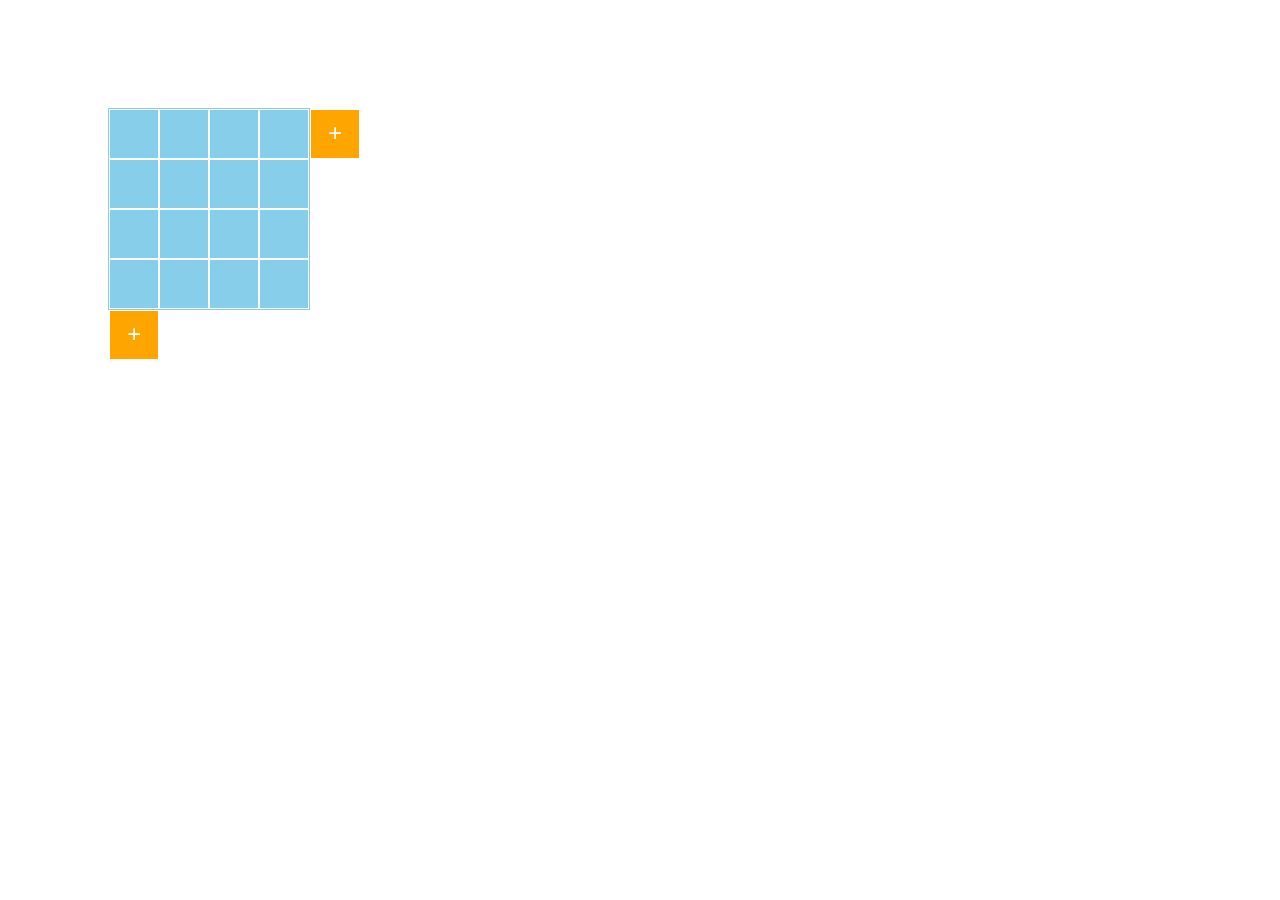
==== index.html @ 334de3a9 "commit rename html file" ====
<!DOCTYPE html>
<html lang="en">
<head>
    <meta charset="UTF-8">
    <title>Document</title>
    <link rel="stylesheet" href="Test.css">
    <script src="Test.js" defer></script>
</head>
<body>
    
    <div id='OuterSqr'>
    
      <div id="DelColumn" class='DelButton'><b>-</b></div>
      
       <div id="DelLine" class='DelButton'><b>-</b></div>
       
        <div id='MainSqr' class='MainSqr'>
        
           //здесь будут располагаться коды ячеек
        
        </div>
    
        <div id="AddColumn" class='AddButton'><b>+</b></div>
        <div id="AddLine" class='AddButton'><b>+</b></div>
    
    </div>
    
</body>
</html>
---- Test.css ----
#OuterSqr {
    
    float: left;
    width: 302px;
    height: 302px;
    margin: 50px auto auto 50px;
}

.MainSqr {
    
    float: left;
    width: 200px;
    height: 200px;
    border: 1px solid skyblue;
    background-color: red;    
}

.cell {
    
    float: left;
    width: 48px;
    height: 48px;
    border: 1px solid white;
    background-color: skyblue;    
}

.cell::after {
    
    content:"";
    display: block;
    clear: both;
}

.AddButton {
    width: 48px;
    height: 48px;
    line-height: 48px;
    border: 1px solid white;
    background-color: orange;    
    text-align: center;
    font-size: 25px;
    color: white;
    font-weight: bold;
}

.DelButton {
    width: 48px;
    height: 48px;
    line-height: 48px;
    border: 1px solid white;
    background-color: red;    
    text-align: center;
    font-size: 25px;
    color: white;
    font-weight: bold;
    visibility: hidden;
}


.AddButton::after {
    
    content:"";
    display: block;
    clear: both;
}

.DelButton::after {
    
    content:"";
    display: block;
    clear: both;
}


#AddColumn {
 
    float: left; 
    margin: 1px 0px 0px 0px;    
}

#AddLine {
  
    float: left;
    margin: 0px 0px 0px 51px;    
}

#DelLine {
 
    float: left;   
}

#DelColumn {
  
    margin: 0px 0px 0px 50px;  
}
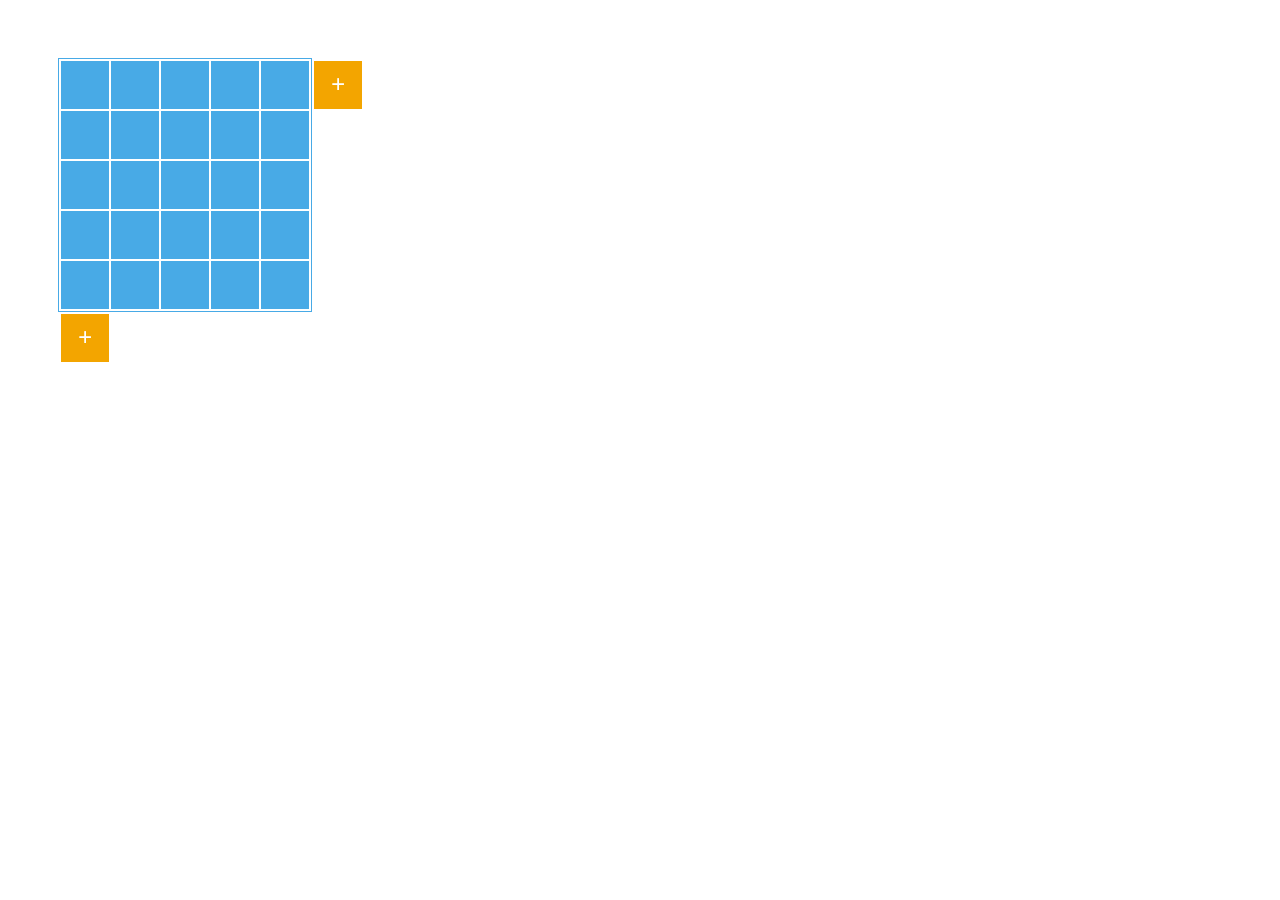
==== commit 17cd0f17: "remake of test task change all" ====
--- a/index.html
+++ b/index.html
@@ -7,23 +7,48 @@
     <script src="Test.js" defer></script>
 </head>
 <body>
+
+    <div class='Ramka'>
+                     
+        <table class='DynTable'>
+       
+            <tr class='DynTable__tr'>
+                <td class='Cell DynTable__Cell' ></td>
+                <td class='Cell DynTable__Cell' ></td>
+                <td class='Cell DynTable__Cell' ></td>
+                <td class='Cell DynTable__Cell' ></td>
+            </tr> 
+           
+            <tr class='DynTable__tr'>
+                <td class='Cell DynTable__Cell' ></td>
+                <td class='Cell DynTable__Cell' ></td>
+                <td class='Cell DynTable__Cell' ></td>
+                <td class='Cell DynTable__Cell' ></td>
+            </tr> 
+           
+            <tr class='DynTable__tr'>
+                <td class='Cell DynTable__Cell' ></td>
+                <td class='Cell DynTable__Cell' ></td>
+                <td class='Cell DynTable__Cell' ></td>
+                <td class='Cell DynTable__Cell' ></td>
+            </tr>          
+        
+            <tr class='DynTable__tr'>
+                <td class='Cell DynTable__Cell' ></td>
+                <td class='Cell DynTable__Cell' ></td>
+                <td class='Cell DynTable__Cell' ></td>
+                <td class='Cell DynTable__Cell' ></td>
+            </tr>         
+            
+        </table>
     
-    <div id='OuterSqr'>
-    
-      <div id="DelColumn" class='DelButton'><b>-</b></div>
-      
-       <div id="DelLine" class='DelButton'><b>-</b></div>
-       
-        <div id='MainSqr' class='MainSqr'>
-        
-           //здесь будут располагаться коды ячеек
-        
-        </div>
-    
-        <div id="AddColumn" class='AddButton'><b>+</b></div>
-        <div id="AddLine" class='AddButton'><b>+</b></div>
-    
-    </div>
-    
+        <div class='Cell Button AddButton js-AddColumn' >+</div>
+        <div class='Cell Button AddButton js-AddLine' >+</div>
+
+        <div class='Cell Button DelButton js-DelColumn' >-</div>
+        <div class='Cell Button DelButton js-DelLine' >-</div>
+
+    </div>             
+               
 </body>
 </html>
--- a/Test.css
+++ b/Test.css
@@ -1,96 +1,82 @@
-#OuterSqr {
+.Ramka {
+    position: relative;
+    box-sizing: border-box;
+    display: table;
     
-    float: left;
-    width: 302px;
-    height: 302px;
-    margin: 50px auto auto 50px;
+    left: 50px;
+    top: 50px;
+    
+    padding: 1px;
+    border: 1px solid #48aae6;      
 }
 
-.MainSqr {
-    
-    float: left;
-    width: 200px;
-    height: 200px;
-    border: 1px solid skyblue;
-    background-color: red;    
+.Cell { 
+    width: 50px;
+    height: 50px;
+    line-height: 48px;
+    border: 1px solid white;
+    box-sizing: border-box;    
 }
 
-.cell {
-    
-    float: left;
-    width: 48px;
-    height: 48px;
-    border: 1px solid white;
-    background-color: skyblue;    
-}
-
-.cell::after {
-    
-    content:"";
-    display: block;
-    clear: both;
+.Button {
+    position: absolute;
+    display: table;
+    cursor: pointer;
+    text-align: center;
+    font-size: 25px;
+    vertical-align: middle;
+    color: white;
+    font-weight: bold;
+    transition: background-color 3s, visibility ease 0.5s, left 0.5s, top 0.5s;
 }
 
 .AddButton {
-    width: 48px;
-    height: 48px;
-    line-height: 48px;
-    border: 1px solid white;
-    background-color: orange;    
-    text-align: center;
-    font-size: 25px;
-    color: white;
-    font-weight: bold;
+    background-color: #f3a500;
+}
+
+.AddButton:hover{
+    background-color: #f6c052;    
+}
+
+.js-AddColumn {
+    
+    left: calc(100% + 2px);
+    top: 1px;
+    
+}
+
+.js-AddLine {
+    
+    left: 1px;
+    top: calc(100% + 2px);
+    
 }
 
 .DelButton {
-    width: 48px;
-    height: 48px;
-    line-height: 48px;
-    border: 1px solid white;
-    background-color: red;    
-    text-align: center;
-    font-size: 25px;
-    color: white;
-    font-weight: bold;
-    visibility: hidden;
+    background-color: #b20000;
+     visibility: hidden; 
 }
 
-
-.AddButton::after {
-    
-    content:"";
-    display: block;
-    clear: both;
+.DelButton:hover{
+    background-color: #ca4c49;
 }
 
-.DelButton::after {
-    
-    content:"";
-    display: block;
-    clear: both;
+.js-DelColumn {
+    left: 1px;
+    top: -52px;    
 }
 
-
-#AddColumn {
- 
-    float: left; 
-    margin: 1px 0px 0px 0px;    
+.js-DelLine {
+    left: -52px;
+    top: 1px;    
 }
 
-#AddLine {
-  
-    float: left;
-    margin: 0px 0px 0px 51px;    
+.DynTable {
+    position: relative;
+    padding: 0;
+    border-spacing: 0px;
 }
 
-#DelLine {
- 
-    float: left;   
+.DynTable__Cell{ 
+    background-color: #48aae6;
 }
-
-#DelColumn {
-  
-    margin: 0px 0px 0px 50px;  
-}
-
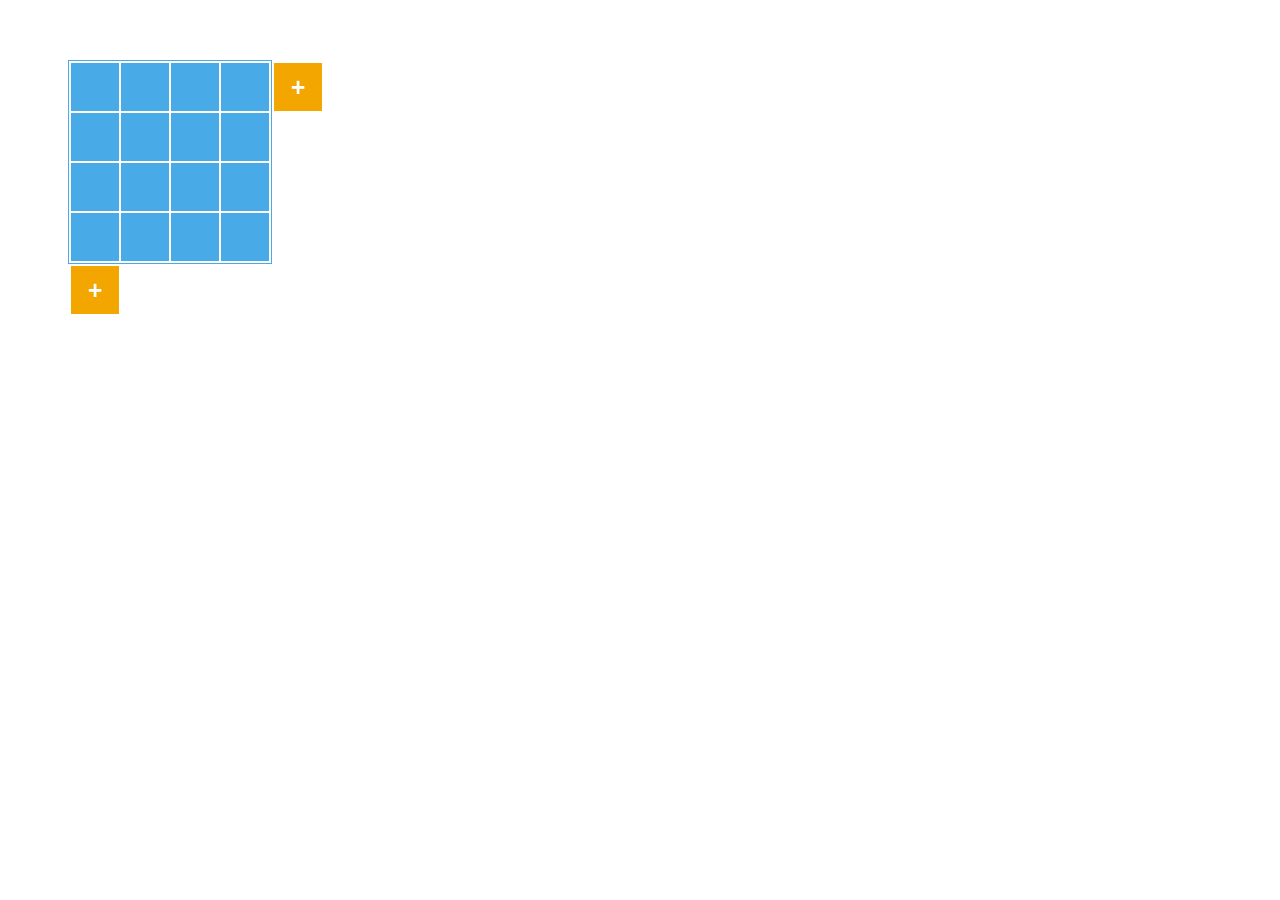
==== commit f58bac74: "edited all errors" ====
--- a/index.html
+++ b/index.html
@@ -8,45 +8,45 @@
 </head>
 <body>
 
-    <div class='Ramka'>
+    <div class='DynTable DynTableInd_1'>
                      
-        <table class='DynTable'>
+        <table class='DynTable__Table'>
        
-            <tr class='DynTable__tr'>
-                <td class='Cell DynTable__Cell' ></td>
-                <td class='Cell DynTable__Cell' ></td>
-                <td class='Cell DynTable__Cell' ></td>
-                <td class='Cell DynTable__Cell' ></td>
+            <tr class='DynTable__Row'>
+                <td class='DynTable__Sqr DynTable__Cell' ></td>
+                <td class='DynTable__Sqr DynTable__Cell' ></td>
+                <td class='DynTable__Sqr DynTable__Cell' ></td>
+                <td class='DynTable__Sqr DynTable__Cell' ></td>
             </tr> 
            
-            <tr class='DynTable__tr'>
-                <td class='Cell DynTable__Cell' ></td>
-                <td class='Cell DynTable__Cell' ></td>
-                <td class='Cell DynTable__Cell' ></td>
-                <td class='Cell DynTable__Cell' ></td>
+            <tr class='DynTable__Row'>
+                <td class='DynTable__Sqr DynTable__Cell' ></td>
+                <td class='DynTable__Sqr DynTable__Cell' ></td>
+                <td class='DynTable__Sqr DynTable__Cell' ></td>
+                <td class='DynTable__Sqr DynTable__Cell' ></td>
             </tr> 
            
-            <tr class='DynTable__tr'>
-                <td class='Cell DynTable__Cell' ></td>
-                <td class='Cell DynTable__Cell' ></td>
-                <td class='Cell DynTable__Cell' ></td>
-                <td class='Cell DynTable__Cell' ></td>
+            <tr class='DynTable__Row'>
+                <td class='DynTable__Sqr DynTable__Cell' ></td>
+                <td class='DynTable__Sqr DynTable__Cell' ></td>
+                <td class='DynTable__Sqr DynTable__Cell' ></td>
+                <td class='DynTable__Sqr DynTable__Cell' ></td>
             </tr>          
         
-            <tr class='DynTable__tr'>
-                <td class='Cell DynTable__Cell' ></td>
-                <td class='Cell DynTable__Cell' ></td>
-                <td class='Cell DynTable__Cell' ></td>
-                <td class='Cell DynTable__Cell' ></td>
+            <tr class='DynTable__Row'>
+                <td class='DynTable__Sqr DynTable__Cell' ></td>
+                <td class='DynTable__Sqr DynTable__Cell' ></td>
+                <td class='DynTable__Sqr DynTable__Cell' ></td>
+                <td class='DynTable__Sqr DynTable__Cell' ></td>
             </tr>         
             
         </table>
     
-        <div class='Cell Button AddButton js-AddColumn' >+</div>
-        <div class='Cell Button AddButton js-AddLine' >+</div>
+        <button class='DynTable__Sqr DynTable__Button DynTable__AddButton DynTable__AddColumn' >+</button>
+        <button class='DynTable__Sqr DynTable__Button DynTable__AddButton DynTable__AddLine' >+</button>
 
-        <div class='Cell Button DelButton js-DelColumn' >-</div>
-        <div class='Cell Button DelButton js-DelLine' >-</div>
+        <button class='DynTable__Sqr DynTable__Button DynTable__DelButton DynTable__DelColumn' >-</button>
+        <button class='DynTable__Sqr DynTable__Button DynTable__DelButton DynTable__DelLine' >-</button>
 
     </div>             
                
--- a/Test.css
+++ b/Test.css
@@ -1,77 +1,23 @@
-.Ramka {
+.DynTable {
     position: relative;
     box-sizing: border-box;
     display: table;
     
-    left: 50px;
-    top: 50px;
+    margin-left: 60px;
+    margin-top: 60px;
     
     padding: 1px;
     border: 1px solid #48aae6;      
 }
 
-.Cell { 
+.DynTable__Sqr { 
     width: 50px;
     height: 50px;
-    line-height: 48px;
     border: 1px solid white;
     box-sizing: border-box;    
 }
 
-.Button {
-    position: absolute;
-    display: table;
-    cursor: pointer;
-    text-align: center;
-    font-size: 25px;
-    vertical-align: middle;
-    color: white;
-    font-weight: bold;
-    transition: background-color 3s, visibility ease 0.5s, left 0.5s, top 0.5s;
-}
-
-.AddButton {
-    background-color: #f3a500;
-}
-
-.AddButton:hover{
-    background-color: #f6c052;    
-}
-
-.js-AddColumn {
-    
-    left: calc(100% + 2px);
-    top: 1px;
-    
-}
-
-.js-AddLine {
-    
-    left: 1px;
-    top: calc(100% + 2px);
-    
-}
-
-.DelButton {
-    background-color: #b20000;
-     visibility: hidden; 
-}
-
-.DelButton:hover{
-    background-color: #ca4c49;
-}
-
-.js-DelColumn {
-    left: 1px;
-    top: -52px;    
-}
-
-.js-DelLine {
-    left: -52px;
-    top: 1px;    
-}
-
-.DynTable {
+.DynTable__Table {
     position: relative;
     padding: 0;
     border-spacing: 0px;
@@ -80,3 +26,61 @@
 .DynTable__Cell{ 
     background-color: #48aae6;
 }
+
+.DynTable__Button {
+    position: absolute;
+    cursor: pointer;
+    
+    text-align: center;
+    vertical-align: middle;
+    
+    font-size: 25px;
+    color: white;
+    font-weight: bold;
+    transition: background-color 3s, visibility ease 0.5s, left 0.5s, top 0.5s;
+}
+
+.DynTable__AddButton {
+    background-color: #f3a500;
+}
+
+.DynTable__AddButton:hover{
+    background-color: #f6c052;    
+}
+
+.DynTable__AddColumn {
+    
+    left: 100%;
+    margin-left: 2px;
+    top: 1px;
+    
+}
+
+.DynTable__AddLine {
+    
+    left: 1px;
+    top: 100%;
+    margin-top: 2px;
+    
+}
+
+.DynTable__DelButton {
+    background-color: #b20000;
+     visibility: hidden; 
+}
+
+.DynTable__DelButton:hover{
+    background-color: #ca4c49;
+}
+
+.DynTable__DelColumn {
+    margin-left: 1px;
+    bottom: 100%;    
+    margin-bottom: 2px
+}
+
+.DynTable__DelLine {
+    margin-top: 1px;    
+    right: 100%;
+    margin-right: 2px;
+}
